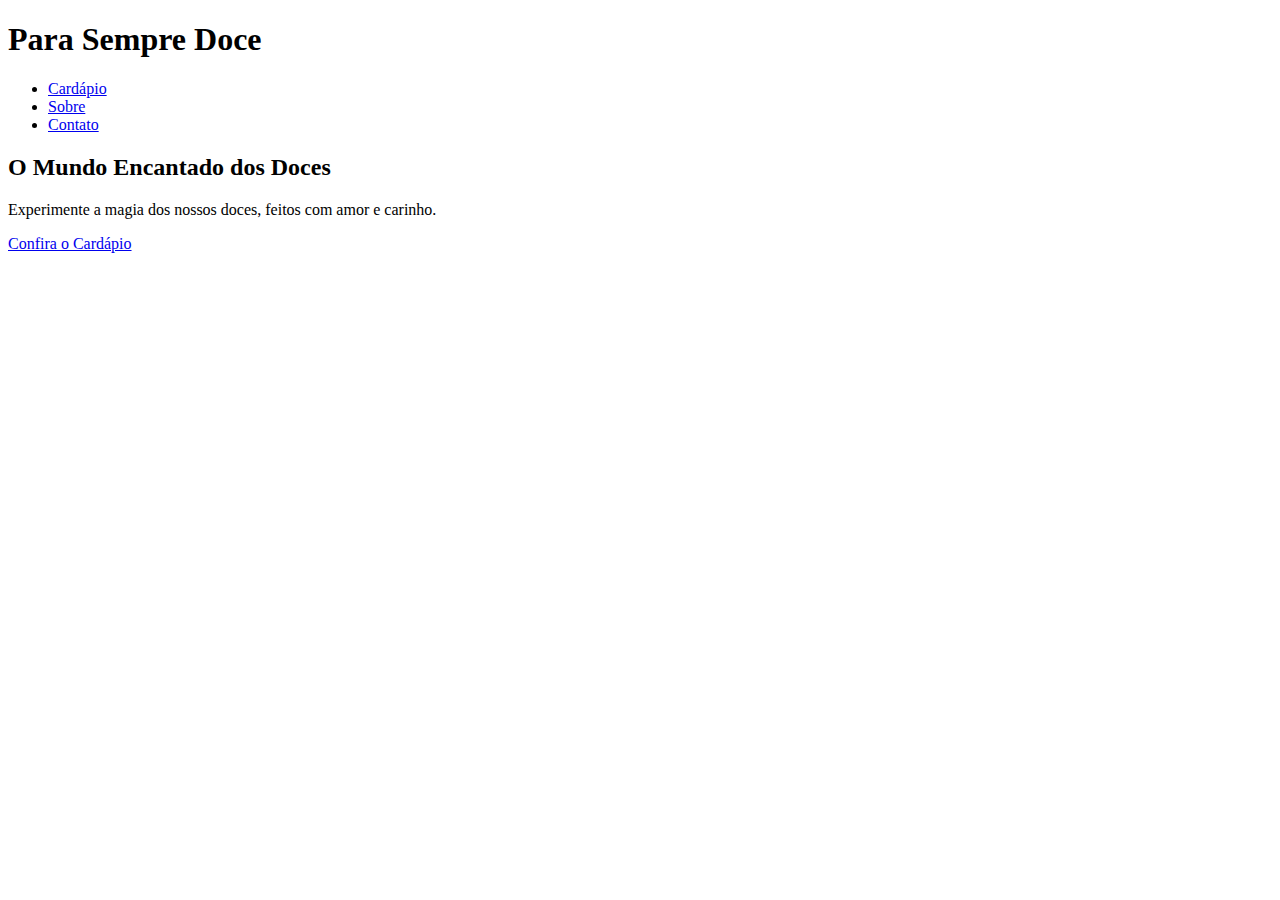
==== templates/index.html @ 6d607692 "Site confeitaria" ====
<!DOCTYPE html>
<html lang="pt-BR">
<head>
    <meta charset="UTF-8">
    <meta name="viewport" content="width=device-width, initial-scale=1.0">
    <title>Para Sempre Doce - Cardápio e Sobre os Doces</title>
    <link rel="stylesheet" href="{{ url_for('static', filename='css/index.css')}}">
    <link rel="preconnect" href="https://fonts.googleapis.com">
    <link rel="preconnect" href="https://fonts.gstatic.com" crossorigin>
    <link href="https://fonts.googleapis.com/css2?family=Roboto:wght@400;700&family=Great+Vibes&display=swap" rel="stylesheet">
</head>
<body>
    <header>
        <nav>
            <div class="logo">
                <h1>Para Sempre Doce</h1>
            </div>
            <ul class="nav-links">
                <li><a href="/cardapio">Cardápio</a></li>
                <li><a href="/sobre">Sobre</a></li>
                <li><a href="/contato">Contato</a></li>

            </ul>
            <div class="menu-toggle">
                <span class="bar"></span>
                <span class="bar"></span>
                <span class="bar"></span>
            </div>
        </nav>
    </header>

    <section id="home" class="hero">
        <div class="hero-content">
            <h2>O Mundo Encantado dos Doces</h2>
            <p>Experimente a magia dos nossos doces, feitos com amor e carinho.</p>
            <a href="/cardapio" class="btn">Confira o Cardápio</a>
        </div>
    </section>
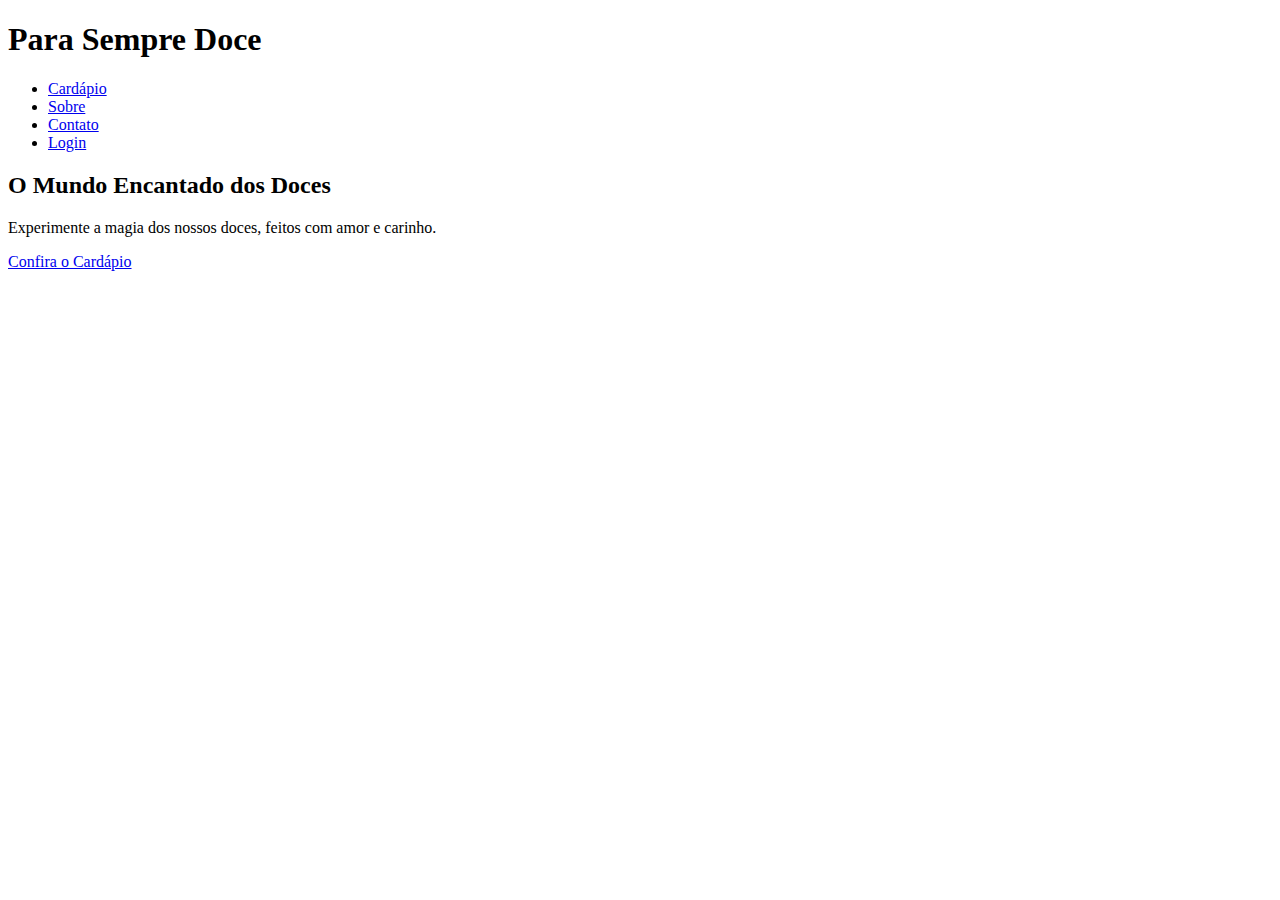
==== commit 4875f2ef: "Site_confeitaria" ====
--- a/templates/index.html
+++ b/templates/index.html
@@ -19,6 +19,8 @@
                 <li><a href="/cardapio">Cardápio</a></li>
                 <li><a href="/sobre">Sobre</a></li>
                 <li><a href="/contato">Contato</a></li>
+                <li><a href="/login">Login</a></li>
+
 
             </ul>
             <div class="menu-toggle">
@@ -35,4 +37,4 @@
             <p>Experimente a magia dos nossos doces, feitos com amor e carinho.</p>
             <a href="/cardapio" class="btn">Confira o Cardápio</a>
         </div>
-    </section>
+    </section>